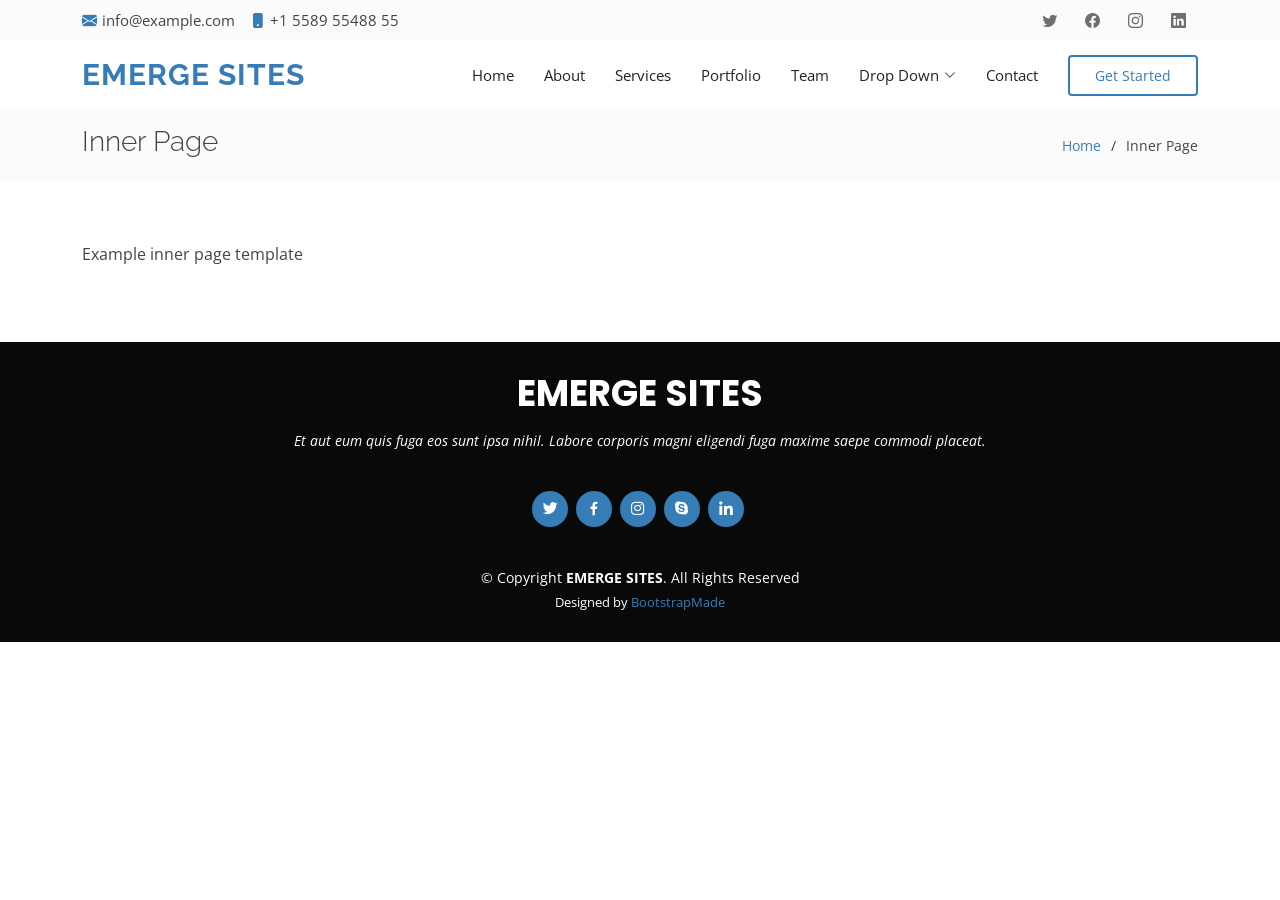
==== inner-page.html @ 0c3c6dbc "initial commit" ====
<!DOCTYPE html>
<html lang="en">

<head>
  <meta charset="utf-8">
  <meta content="width=device-width, initial-scale=1.0" name="viewport">

  <title>EMERGE SITES</title>
  <meta content="" name="description">
  <meta content="" name="keywords">

  <!-- Favicons -->
  <link href="assets/img/favicon.png" rel="icon">
  <link href="assets/img/apple-touch-icon.png" rel="apple-touch-icon">

  <!-- Google Fonts -->
  <link href="https://fonts.googleapis.com/css?family=Open+Sans:300,300i,400,400i,600,600i,700,700i|Raleway:300,300i,400,400i,500,500i,600,600i,700,700i|Poppins:300,300i,400,400i,500,500i,600,600i,700,700i" rel="stylesheet">

  <!-- Vendor CSS Files -->
  <link href="assets/vendor/animate.css/animate.min.css" rel="stylesheet">
  <link href="assets/vendor/bootstrap/css/bootstrap.min.css" rel="stylesheet">
  <link href="assets/vendor/bootstrap-icons/bootstrap-icons.css" rel="stylesheet">
  <link href="assets/vendor/boxicons/css/boxicons.min.css" rel="stylesheet">
  <link href="assets/vendor/glightbox/css/glightbox.min.css" rel="stylesheet">
  <link href="assets/vendor/swiper/swiper-bundle.min.css" rel="stylesheet">

  <!-- Template Main CSS File -->
  <link href="assets/css/style.css" rel="stylesheet">

  <!-- =======================================================
  * Template Name: Green
  * Updated: Jan 09 2024 with Bootstrap v5.3.2
  * Template URL: https://bootstrapmade.com/green-free-one-page-bootstrap-template/
  * Author: BootstrapMade.com
  * License: https://bootstrapmade.com/license/
  ======================================================== -->
</head>

<body>

  <!-- ======= Top Bar ======= -->
  <section id="topbar" class="d-flex align-items-center">
    <div class="container d-flex justify-content-center justify-content-md-between">
      <div class="contact-info d-flex align-items-center">
        <i class="bi bi-envelope-fill"></i><a href="mailto:contact@example.com">info@example.com</a>
        <i class="bi bi-phone-fill phone-icon"></i> +1 5589 55488 55
      </div>
      <div class="social-links d-none d-md-block">
        <a href="#" class="twitter"><i class="bi bi-twitter"></i></a>
        <a href="#" class="facebook"><i class="bi bi-facebook"></i></a>
        <a href="#" class="instagram"><i class="bi bi-instagram"></i></a>
        <a href="#" class="linkedin"><i class="bi bi-linkedin"></i></i></a>
      </div>
    </div>
  </section>

  <!-- ======= Header ======= -->
  <header id="header" class="d-flex align-items-center">
    <div class="container d-flex align-items-center">

      <h1 class="logo me-auto"><a href="index.html">EMERGE SITES</a></h1>
      <!-- Uncomment below if you prefer to use an image logo -->
      <!-- <a href="index.html" class="logo me-auto"><img src="assets/img/logo.png" alt="" class="img-fluid"></a>-->

      <nav id="navbar" class="navbar">
        <ul>
          <li><a class="nav-link scrollto " href="#hero">Home</a></li>
          <li><a class="nav-link scrollto" href="#about">About</a></li>
          <li><a class="nav-link scrollto" href="#services">Services</a></li>
          <li><a class="nav-link scrollto " href="#portfolio">Portfolio</a></li>
          <li><a class="nav-link scrollto" href="#team">Team</a></li>
          <li class="dropdown"><a href="#"><span>Drop Down</span> <i class="bi bi-chevron-down"></i></a>
            <ul>
              <li><a href="#">Drop Down 1</a></li>
              <li class="dropdown"><a href="#"><span>Deep Drop Down</span> <i class="bi bi-chevron-right"></i></a>
                <ul>
                  <li><a href="#">Deep Drop Down 1</a></li>
                  <li><a href="#">Deep Drop Down 2</a></li>
                  <li><a href="#">Deep Drop Down 3</a></li>
                  <li><a href="#">Deep Drop Down 4</a></li>
                  <li><a href="#">Deep Drop Down 5</a></li>
                </ul>
              </li>
              <li><a href="#">Drop Down 2</a></li>
              <li><a href="#">Drop Down 3</a></li>
              <li><a href="#">Drop Down 4</a></li>
            </ul>
          </li>
          <li><a class="nav-link scrollto" href="#contact">Contact</a></li>
          <li><a class="getstarted scrollto" href="#about">Get Started</a></li>
        </ul>
        <i class="bi bi-list mobile-nav-toggle"></i>
      </nav><!-- .navbar -->

    </div>
  </header><!-- End Header -->

  <main id="main">

    <!-- ======= Breadcrumbs ======= -->
    <section class="breadcrumbs">
      <div class="container">

        <div class="d-flex justify-content-between align-items-center">
          <h2>Inner Page</h2>
          <ol>
            <li><a href="index.html">Home</a></li>
            <li>Inner Page</li>
          </ol>
        </div>

      </div>
    </section><!-- End Breadcrumbs -->

    <section class="inner-page">
      <div class="container">
        <p>
          Example inner page template
        </p>
      </div>
    </section>

  </main><!-- End #main -->

  <!-- ======= Footer ======= -->
  <footer id="footer">
    <div class="container">
      <h3>EMERGE SITES</h3>
      <p>Et aut eum quis fuga eos sunt ipsa nihil. Labore corporis magni eligendi fuga maxime saepe commodi placeat.</p>
      <div class="social-links">
        <a href="#" class="twitter"><i class="bx bxl-twitter"></i></a>
        <a href="#" class="facebook"><i class="bx bxl-facebook"></i></a>
        <a href="#" class="instagram"><i class="bx bxl-instagram"></i></a>
        <a href="#" class="google-plus"><i class="bx bxl-skype"></i></a>
        <a href="#" class="linkedin"><i class="bx bxl-linkedin"></i></a>
      </div>
      <div class="copyright">
        &copy; Copyright <strong><span>EMERGE SITES</span></strong>. All Rights Reserved
      </div>
      <div class="credits">
        <!-- All the links in the footer should remain intact. -->
        <!-- You can delete the links only if you purchased the pro version. -->
        <!-- Licensing information: https://bootstrapmade.com/license/ -->
        <!-- Purchase the pro version with working PHP/AJAX contact form: https://bootstrapmade.com/green-free-one-page-bootstrap-template/ -->
        Designed by <a href="https://bootstrapmade.com/">BootstrapMade</a>
      </div>
    </div>
  </footer><!-- End Footer -->

  <a href="#" class="back-to-top d-flex align-items-center justify-content-center"><i class="bi bi-arrow-up-short"></i></a>

  <!-- Vendor JS Files -->
  <script src="assets/vendor/bootstrap/js/bootstrap.bundle.min.js"></script>
  <script src="assets/vendor/glightbox/js/glightbox.min.js"></script>
  <script src="assets/vendor/isotope-layout/isotope.pkgd.min.js"></script>
  <script src="assets/vendor/swiper/swiper-bundle.min.js"></script>
  <script src="assets/vendor/php-email-form/validate.js"></script>

  <!-- Template Main JS File -->
  <script src="assets/js/main.js"></script>

</body>

</html>
---- assets/css/style.css ----
/**
* Template Name: Green
* Updated: Jan 09 2024 with Bootstrap v5.3.2
* Template URL: https://bootstrapmade.com/green-free-one-page-bootstrap-template/
* Author: BootstrapMade.com
* License: https://bootstrapmade.com/license/
*/

/*--------------------------------------------------------------
# General
--------------------------------------------------------------*/
body {
  font-family: "Open Sans", sans-serif;
  color: #444444;
}

a {
  text-decoration: none;
  color: #367db8;
}

a:hover {
  color: #8bc3f1;
  text-decoration: none;
}

h1,
h2,
h3,
h4,
h5,
h6 {
  font-family: "Raleway", sans-serif;
}

/*--------------------------------------------------------------
# Back to top button
--------------------------------------------------------------*/
.back-to-top {
  position: fixed;
  visibility: hidden;
  opacity: 0;
  right: 15px;
  bottom: 15px;
  z-index: 996;
  background: #367db8;
  width: 40px;
  height: 40px;
  border-radius: 4px;
  transition: all 0.4s;
}

.back-to-top i {
  font-size: 24px;
  color: #fff;
  line-height: 0;
}

.back-to-top:hover {
  background: #84c1f3;
  color: #fff;
}

.back-to-top.active {
  visibility: visible;
  opacity: 1;
}

/*--------------------------------------------------------------
# Top Bar
--------------------------------------------------------------*/
#topbar {
  background: #fbfbfb;
  font-size: 15px;
  height: 40px;
  padding: 0;
}

#topbar .contact-info a {
  line-height: 0;
  color: #444444;
  transition: 0.3s;
}

#topbar .contact-info a:hover {
  color: #367db8;
}

#topbar .contact-info i {
  color: #367db8;
  line-height: 0;
  margin-right: 5px;
}

#topbar .contact-info .phone-icon {
  margin-left: 15px;
}

#topbar .social-links a {
  color: #6f6f6f;
  padding: 4px 12px;
  display: inline-block;
  line-height: 1px;
  transition: 0.3s;
}

#topbar .social-links a:hover {
  color: #367db8;
}

/*--------------------------------------------------------------
# Header
--------------------------------------------------------------*/
#header {
  background: #fff;
  transition: all 0.5s;
  z-index: 997;
  height: 70px;
}

#header.header-scrolled {
  box-shadow: 0px 2px 15px rgba(0, 0, 0, 0.1);
}

#header .logo {
  font-size: 30px;
  margin: 0;
  padding: 0;
  line-height: 1;
  font-weight: 700;
  letter-spacing: 1px;
  text-transform: uppercase;
}

#header .logo a {
  color: #367db8;
}

#header .logo img {
  max-height: 40px;
}

.scrolled-offset {
  margin-top: 70px;
}

/*--------------------------------------------------------------
# Navigation Menu
--------------------------------------------------------------*/
/**
* Desktop Navigation 
*/
.navbar {
  padding: 0;
}

.navbar ul {
  margin: 0;
  padding: 0;
  display: flex;
  list-style: none;
  align-items: center;
}

.navbar li {
  position: relative;
}

.navbar a,
.navbar a:focus {
  display: flex;
  align-items: center;
  justify-content: space-between;
  padding: 10px 0 10px 30px;
  font-size: 15px;
  color: #222222;
  white-space: nowrap;
  transition: 0.3s;
}

.navbar a i,
.navbar a:focus i {
  font-size: 12px;
  line-height: 0;
  margin-left: 5px;
}

.navbar a:hover,
.navbar .active,
.navbar .active:focus,
.navbar li:hover > a {
  color: #367db8;
}

.navbar .getstarted,
.navbar .getstarted:focus {
  color: #367db8;
  padding: 8px 25px;
  margin-left: 30px;
  border-radius: 4px;
  border: 2px solid #367db8;
  transition: 0.3s;
  font-size: 14px;
}

.navbar .getstarted:hover,
.navbar .getstarted:focus:hover {
  background: #367db8;
  color: #fff;
}

.navbar .dropdown ul {
  display: block;
  position: absolute;
  left: 14px;
  top: calc(100% + 30px);
  margin: 0;
  padding: 10px 0;
  z-index: 99;
  opacity: 0;
  visibility: hidden;
  background: #fff;
  box-shadow: 0px 0px 30px rgba(127, 137, 161, 0.25);
  transition: 0.3s;
}

.navbar .dropdown ul li {
  min-width: 200px;
}

.navbar .dropdown ul a {
  padding: 10px 20px;
  text-transform: none;
}

.navbar .dropdown ul a i {
  font-size: 12px;
}

.navbar .dropdown ul a:hover,
.navbar .dropdown ul .active:hover,
.navbar .dropdown ul li:hover > a {
  color: #367db8;
}

.navbar .dropdown:hover > ul {
  opacity: 1;
  top: 100%;
  visibility: visible;
}

.navbar .dropdown .dropdown ul {
  top: 0;
  left: calc(100% - 30px);
  visibility: hidden;
}

.navbar .dropdown .dropdown:hover > ul {
  opacity: 1;
  top: 0;
  left: 100%;
  visibility: visible;
}

@media (max-width: 1366px) {
  .navbar .dropdown .dropdown ul {
    left: -90%;
  }

  .navbar .dropdown .dropdown:hover > ul {
    left: -100%;
  }
}

/**
* Mobile Navigation 
*/
.mobile-nav-toggle {
  color: #222222;
  font-size: 28px;
  cursor: pointer;
  display: none;
  line-height: 0;
  transition: 0.5s;
}

.mobile-nav-toggle.bi-x {
  color: #fff;
}

@media (max-width: 991px) {
  .mobile-nav-toggle {
    display: block;
  }

  .navbar ul {
    display: none;
  }
}

.navbar-mobile {
  position: fixed;
  overflow: hidden;
  top: 0;
  right: 0;
  left: 0;
  bottom: 0;
  background: rgba(9, 9, 9, 0.9);
  transition: 0.3s;
  z-index: 999;
}

.navbar-mobile .mobile-nav-toggle {
  position: absolute;
  top: 15px;
  right: 15px;
}

.navbar-mobile ul {
  display: block;
  position: absolute;
  top: 55px;
  right: 15px;
  bottom: 15px;
  left: 15px;
  padding: 10px 0;
  background-color: #fff;
  overflow-y: auto;
  transition: 0.3s;
}

.navbar-mobile a,
.navbar-mobile a:focus {
  padding: 10px 20px;
  font-size: 15px;
  color: #222222;
}

.navbar-mobile a:hover,
.navbar-mobile .active,
.navbar-mobile li:hover > a {
  color: #367db8;
}

.navbar-mobile .getstarted,
.navbar-mobile .getstarted:focus {
  margin: 15px;
}

.navbar-mobile .dropdown ul {
  position: static;
  display: none;
  margin: 10px 20px;
  padding: 10px 0;
  z-index: 99;
  opacity: 1;
  visibility: visible;
  background: #fff;
  box-shadow: 0px 0px 30px rgba(127, 137, 161, 0.25);
}

.navbar-mobile .dropdown ul li {
  min-width: 200px;
}

.navbar-mobile .dropdown ul a {
  padding: 10px 20px;
}

.navbar-mobile .dropdown ul a i {
  font-size: 12px;
}

.navbar-mobile .dropdown ul a:hover,
.navbar-mobile .dropdown ul .active:hover,
.navbar-mobile .dropdown ul li:hover > a {
  color: #367db8;
}

.navbar-mobile .dropdown > .dropdown-active {
  display: block;
}

/*--------------------------------------------------------------
# Hero Section
--------------------------------------------------------------*/
#hero {
  width: 100%;
  height: 70vh;
  background-color: rgba(9, 9, 9, 0.8);
  overflow: hidden;
  position: relative;
}

#hero .carousel,
#hero .carousel-inner,
#hero .carousel-item,
#hero .carousel-item::before {
  background-size: cover;
  background-position: center;
  background-repeat: no-repeat;
  position: absolute;
  top: 0;
  right: 0;
  left: 0;
  bottom: 0;
}

#hero .carousel-item::before {
  content: "";
  background-color: rgba(45, 103, 60, 0.8);
}

#hero .carousel-container {
  display: flex;
  justify-content: center;
  align-items: center;
  position: absolute;
  bottom: 0;
  top: 0;
  left: 50px;
  right: 50px;
}

#hero .container {
  text-align: center;
}

#hero h2 {
  color: #fff;
  margin-bottom: 20px;
  font-size: 48px;
  font-weight: 700;
}

#hero p {
  animation-delay: 0.4s;
  margin: 0 auto 30px auto;
  color: #fff;
}

#hero .carousel-inner .carousel-item {
  transition-property: opacity;
  background-position: center top;
}

#hero .carousel-inner .carousel-item,
#hero .carousel-inner .active.carousel-item-start,
#hero .carousel-inner .active.carousel-item-end {
  opacity: 0;
}

#hero .carousel-inner .active,
#hero .carousel-inner .carousel-item-next.carousel-item-start,
#hero .carousel-inner .carousel-item-prev.carousel-item-end {
  opacity: 1;
  transition: 0.5s;
}

#hero .carousel-control-next-icon,
#hero .carousel-control-prev-icon {
  background: none;
  font-size: 30px;
  line-height: 0;
  width: auto;
  height: auto;
  background: rgba(255, 255, 255, 0.2);
  border-radius: 50px;
  transition: 0.3s;
  color: rgba(255, 255, 255, 0.5);
  width: 54px;
  height: 54px;
  display: flex;
  align-items: center;
  justify-content: center;
}

#hero .carousel-control-next-icon:hover,
#hero .carousel-control-prev-icon:hover {
  background: rgba(255, 255, 255, 0.3);
  color: rgba(255, 255, 255, 0.8);
}

#hero .carousel-indicators li {
  list-style-type: none;
  cursor: pointer;
  background: #fff;
  overflow: hidden;
  border: 0;
  width: 12px;
  height: 12px;
  border-radius: 50px;
  opacity: 0.6;
  transition: 0.3s;
}

#hero .carousel-indicators li.active {
  opacity: 1;
  background: #367db8;
}

#hero .btn-get-started {
  font-family: "Raleway", sans-serif;
  font-weight: 500;
  font-size: 14px;
  letter-spacing: 1px;
  display: inline-block;
  padding: 14px 32px;
  border-radius: 4px;
  transition: 0.5s;
  line-height: 1;
  color: #fff;
  animation-delay: 0.8s;
  background: #367db8;
}

#hero .btn-get-started:hover {
  background: #81bdee;
}

@media (max-width: 992px) {
  #hero {
    height: 100vh;
  }

  #hero .carousel-container {
    top: 66px;
  }
}

@media (max-width: 768px) {
  #hero h2 {
    font-size: 28px;
  }
}

@media (min-width: 1024px) {
  #hero .carousel-control-prev,
  #hero .carousel-control-next {
    width: 5%;
  }
}

@media (max-height: 500px) {
  #hero {
    height: 120vh;
  }
}

/*--------------------------------------------------------------
# Sections General
--------------------------------------------------------------*/
section {
  padding: 60px 0;
}

.section-bg {
  background-color: #f8fcf9;
}

.section-title {
  text-align: center;
  padding-bottom: 30px;
}

.section-title h2 {
  font-size: 32px;
  font-weight: bold;
  text-transform: uppercase;
  margin-bottom: 20px;
  padding-bottom: 20px;
  position: relative;
}

.section-title h2::before {
  content: "";
  position: absolute;
  display: block;
  width: 120px;
  height: 1px;
  background: #ddd;
  bottom: 1px;
  left: calc(50% - 60px);
}

.section-title h2::after {
  content: "";
  position: absolute;
  display: block;
  width: 40px;
  height: 3px;
  background: #367db8;
  bottom: 0;
  left: calc(50% - 20px);
}

.section-title p {
  margin-bottom: 0;
  font-size: 14px;
  color: #919191;
}

/*--------------------------------------------------------------
# Featured Services
--------------------------------------------------------------*/
.featured-services {
  padding: 20px 0;
}

.featured-services .icon-box {
  padding: 20px;
}

.featured-services .icon-box-bg {
  background-image: linear-gradient(
    0deg,
    #222222 0%,
    #2f2f2f 50%,
    #222222 100%
  );
}

.featured-services .icon {
  margin-bottom: 15px;
}

.featured-services .icon i {
  color: #367db8;
  font-size: 42px;
}

.featured-services .title {
  font-weight: 700;
  margin-bottom: 15px;
  font-size: 18px;
}

.featured-services .title a {
  color: #222222;
  transition: 0.3s;
}

.featured-services .icon-box:hover .title a {
  color: #367db8;
}

.featured-services .description {
  line-height: 24px;
  font-size: 14px;
}

/*--------------------------------------------------------------
# About Us
--------------------------------------------------------------*/
.about .content h3 {
  font-weight: 700;
  font-size: 28px;
}

.about .content ul {
  list-style: none;
  padding: 0;
}

.about .content ul li {
  padding-bottom: 10px;
}

.about .content ul i {
  font-size: 20px;
  padding-right: 4px;
  color: #367db8;
}

.about .content p:last-child {
  margin-bottom: 0;
}

/*--------------------------------------------------------------
# Why Us
--------------------------------------------------------------*/
.why-us {
  padding: 0;
}

.why-us .row {
  overflow: hidden;
}

.why-us .content-item {
  padding: 40px;
  border-left: 1px solid #eee;
  border-bottom: 1px solid #eee;
  margin: -1px;
}

.why-us .content-item span {
  display: block;
  font-size: 24px;
  font-weight: 400;
  color: #7eb7e6;
}

.why-us .content-item h4 {
  font-size: 26px;
  font-weight: 300;
  padding: 0;
  margin: 20px 0;
}

.why-us .content-item p {
  color: #aaaaaa;
  font-size: 15px;
  margin: 0;
  padding: 0;
}

@media (max-width: 768px) {
  .why-us .content-item {
    padding: 40px 0;
  }
}

/*--------------------------------------------------------------
# Our Clients
--------------------------------------------------------------*/
.clients .swiper-slide img {
  opacity: 0.5;
  transition: 0.3s;
}

.clients .swiper-slide img:hover {
  opacity: 1;
}

.clients .swiper-pagination {
  margin-top: 20px;
  position: relative;
}

.clients .swiper-pagination .swiper-pagination-bullet {
  width: 12px;
  height: 12px;
  background-color: #fff;
  opacity: 1;
  border: 1px solid #367db8;
}

.clients .swiper-pagination .swiper-pagination-bullet-active {
  background-color: #367db8;
}

/*--------------------------------------------------------------
# Services
--------------------------------------------------------------*/
.services .icon-box {
  text-align: center;
  padding: 70px 20px 80px 20px;
  transition: all ease-in-out 0.3s;
  background: #fff;
  box-shadow: 0px 5px 90px 0px rgba(110, 123, 131, 0.1);
}

.services .icon-box .icon {
  margin: 0 auto;
  width: 100px;
  height: 100px;
  display: flex;
  align-items: center;
  justify-content: center;
  transition: ease-in-out 0.3s;
  position: relative;
}

.services .icon-box .icon i {
  font-size: 36px;
  transition: 0.5s;
  position: relative;
}

.services .icon-box .icon svg {
  position: absolute;
  top: 0;
  left: 0;
}

.services .icon-box .icon svg path {
  transition: 0.5s;
  fill: #f5f5f5;
}

.services .icon-box h4 {
  font-weight: 600;
  margin: 10px 0 15px 0;
  font-size: 22px;
}

.services .icon-box h4 a {
  color: #222222;
  transition: ease-in-out 0.3s;
}

.services .icon-box p {
  line-height: 24px;
  font-size: 14px;
  margin-bottom: 0;
}

.services .icon-box:hover {
  border-color: #fff;
  box-shadow: 0px 0 35px 0 rgba(0, 0, 0, 0.08);
}

.services .iconbox-blue i {
  color: #47aeff;
}

.services .iconbox-blue:hover .icon i {
  color: #fff;
}

.services .iconbox-blue:hover .icon path {
  fill: #47aeff;
}

.services .iconbox-orange i {
  color: #ffa76e;
}

.services .iconbox-orange:hover .icon i {
  color: #fff;
}

.services .iconbox-orange:hover .icon path {
  fill: #ffa76e;
}

.services .iconbox-pink i {
  color: #e80368;
}

.services .iconbox-pink:hover .icon i {
  color: #fff;
}

.services .iconbox-pink:hover .icon path {
  fill: #e80368;
}

.services .iconbox-yellow i {
  color: #ffbb2c;
}

.services .iconbox-yellow:hover .icon i {
  color: #fff;
}

.services .iconbox-yellow:hover .icon path {
  fill: #ffbb2c;
}

.services .iconbox-red i {
  color: #ff5828;
}

.services .iconbox-red:hover .icon i {
  color: #fff;
}

.services .iconbox-red:hover .icon path {
  fill: #ff5828;
}

.services .iconbox-teal i {
  color: #11dbcf;
}

.services .iconbox-teal:hover .icon i {
  color: #fff;
}

.services .iconbox-teal:hover .icon path {
  fill: #11dbcf;
}

/*--------------------------------------------------------------
# Cta
--------------------------------------------------------------*/
.cta {
  background: #367db8;
  padding: 80px 0;
}

.cta h3 {
  color: #fff;
  font-size: 28px;
  font-weight: 700;
}

.cta p {
  color: #fff;
}

.cta .cta-btn {
  font-family: "Raleway", sans-serif;
  font-weight: 600;
  font-size: 14px;
  letter-spacing: 1px;
  display: inline-block;
  padding: 10px 30px;
  border-radius: 2px;
  transition: 0.5s;
  margin: 10px;
  border: 2px solid #fff;
  color: #fff;
  border-radius: 4px;
}

.cta .cta-btn:hover {
  background: #fff;
  color: #367db8;
}

@media (max-width: 1024px) {
  .cta {
    background-attachment: scroll;
  }
}

@media (min-width: 769px) {
  .cta .cta-btn-container {
    display: flex;
    align-items: center;
    justify-content: flex-end;
  }
}

/*--------------------------------------------------------------
# Portfolio
--------------------------------------------------------------*/
.portfolio .portfolio-item {
  margin-bottom: 30px;
}

.portfolio #portfolio-flters {
  padding: 0;
  margin: 0 auto 20px auto;
  list-style: none;
  text-align: center;
}

.portfolio #portfolio-flters li {
  cursor: pointer;
  display: inline-block;
  padding: 8px 15px 10px 15px;
  font-size: 14px;
  font-weight: 600;
  line-height: 1;
  text-transform: uppercase;
  color: #444444;
  margin-bottom: 5px;
  transition: all 0.3s ease-in-out;
  border-radius: 3px;
}

.portfolio #portfolio-flters li:hover,
.portfolio #portfolio-flters li.filter-active {
  color: #fff;
  background: #367db8;
}

.portfolio #portfolio-flters li:last-child {
  margin-right: 0;
}

.portfolio .portfolio-wrap {
  transition: 0.3s;
  position: relative;
  overflow: hidden;
  z-index: 1;
  background: rgba(34, 34, 34, 0.6);
}

.portfolio .portfolio-wrap::before {
  content: "";
  background: rgba(34, 34, 34, 0.6);
  position: absolute;
  left: 0;
  right: 0;
  top: 0;
  bottom: 0;
  transition: all ease-in-out 0.3s;
  z-index: 2;
  opacity: 0;
}

.portfolio .portfolio-wrap img {
  transition: all ease-in-out 0.3s;
}

.portfolio .portfolio-wrap .portfolio-info {
  opacity: 0;
  position: absolute;
  top: 0;
  left: 0;
  right: 0;
  bottom: 0;
  z-index: 3;
  transition: all ease-in-out 0.3s;
  display: flex;
  flex-direction: column;
  justify-content: flex-end;
  align-items: flex-start;
  padding: 20px;
}

.portfolio .portfolio-wrap .portfolio-info h4 {
  font-size: 20px;
  color: #fff;
  font-weight: 600;
}

.portfolio .portfolio-wrap .portfolio-info p {
  color: rgba(255, 255, 255, 0.7);
  font-size: 14px;
  text-transform: uppercase;
  padding: 0;
  margin: 0;
  font-style: italic;
}

.portfolio .portfolio-wrap .portfolio-links {
  text-align: center;
  z-index: 4;
}

.portfolio .portfolio-wrap .portfolio-links a {
  color: #fff;
  margin: 0 5px 0 0;
  font-size: 28px;
  display: inline-block;
  transition: 0.3s;
}

.portfolio .portfolio-wrap .portfolio-links a:hover {
  color: #7db2dd;
}

.portfolio .portfolio-wrap:hover::before {
  opacity: 1;
}

.portfolio .portfolio-wrap:hover img {
  transform: scale(1.2);
}

.portfolio .portfolio-wrap:hover .portfolio-info {
  opacity: 1;
}

/*--------------------------------------------------------------
# Portfolio Details
--------------------------------------------------------------*/
.portfolio-details {
  padding-top: 40px;
}

.portfolio-details .portfolio-details-slider img {
  width: 100%;
}

.portfolio-details .portfolio-details-slider .swiper-pagination {
  margin-top: 20px;
  position: relative;
}

.portfolio-details
  .portfolio-details-slider
  .swiper-pagination
  .swiper-pagination-bullet {
  width: 12px;
  height: 12px;
  background-color: #fff;
  opacity: 1;
  border: 1px solid #367db8;
}

.portfolio-details
  .portfolio-details-slider
  .swiper-pagination
  .swiper-pagination-bullet-active {
  background-color: #367db8;
}

.portfolio-details .portfolio-info {
  padding: 30px;
  box-shadow: 0px 0 30px rgba(34, 34, 34, 0.08);
}

.portfolio-details .portfolio-info h3 {
  font-size: 22px;
  font-weight: 700;
  margin-bottom: 20px;
  padding-bottom: 20px;
  border-bottom: 1px solid #eee;
}

.portfolio-details .portfolio-info ul {
  list-style: none;
  padding: 0;
  font-size: 15px;
}

.portfolio-details .portfolio-info ul li + li {
  margin-top: 10px;
}

.portfolio-details .portfolio-description {
  padding-top: 30px;
}

.portfolio-details .portfolio-description h2 {
  font-size: 26px;
  font-weight: 700;
  margin-bottom: 20px;
}

.portfolio-details .portfolio-description p {
  padding: 0;
}

/*--------------------------------------------------------------
# Team
--------------------------------------------------------------*/
.team .member {
  text-align: center;
  margin-bottom: 20px;
  box-shadow: 0px 0px 12px 0px rgba(34, 34, 34, 0.07);
  padding: 30px 20px;
  background: #fff;
}

.team .member img {
  max-width: 60%;
  border-radius: 50%;
  margin: 0 0 30px 0;
}

.team .member h4 {
  font-weight: 700;
  margin-bottom: 2px;
  font-size: 18px;
}

.team .member span {
  font-style: italic;
  display: block;
  font-size: 13px;
}

.team .member p {
  padding-top: 10px;
  font-size: 14px;
  font-style: italic;
  color: #aaaaaa;
}

.team .member .social {
  margin-top: 15px;
}

.team .member .social a {
  color: #919191;
  transition: 0.3s;
}

.team .member .social a:hover {
  color: #367db8;
}

.team .member .social i {
  font-size: 18px;
  margin: 0 2px;
}

/*--------------------------------------------------------------
# Contact
--------------------------------------------------------------*/
.contact .info {
  border-top: 3px solid #367db8;
  border-bottom: 3px solid #367db8;
  padding: 30px;
  background: #fff;
  width: 100%;
  box-shadow: 0 0 24px 0 rgba(0, 0, 0, 0.12);
}

.contact .info i {
  font-size: 20px;
  color: #367db8;
  float: left;
  width: 44px;
  height: 44px;
  background: #eaf6ed;
  display: flex;
  justify-content: center;
  align-items: center;
  border-radius: 50px;
  transition: all 0.3s ease-in-out;
}

.contact .info h4 {
  padding: 0 0 0 60px;
  font-size: 20px;
  font-weight: 600;
  margin-bottom: 5px;
  color: #222222;
}

.contact .info p {
  padding: 0 0 10px 60px;
  margin-bottom: 20px;
  font-size: 14px;
  color: #555555;
}

.contact .info .social-links {
  padding-left: 60px;
}

.contact .info .social-links a {
  font-size: 18px;
  display: inline-block;
  background: #333;
  color: #fff;
  line-height: 1;
  padding: 8px 0;
  border-radius: 50%;
  text-align: center;
  width: 36px;
  height: 36px;
  transition: 0.3s;
  margin-right: 10px;
}

.contact .info .social-links a:hover {
  background: #367db8;
  color: #fff;
}

.contact .info .email:hover i,
.contact .info .address:hover i,
.contact .info .phone:hover i {
  background: #367db8;
  color: #fff;
}

.contact .php-email-form {
  width: 100%;
  border-top: 3px solid #367db8;
  border-bottom: 3px solid #367db8;
  padding: 30px;
  background: #fff;
  box-shadow: 0 0 24px 0 rgba(0, 0, 0, 0.12);
}

.contact .php-email-form .form-group {
  padding-bottom: 8px;
}

.contact .php-email-form .error-message {
  display: none;
  color: #fff;
  background: #ed3c0d;
  text-align: left;
  padding: 15px;
  font-weight: 600;
}

.contact .php-email-form .error-message br + br {
  margin-top: 25px;
}

.contact .php-email-form .sent-message {
  display: none;
  color: #fff;
  background: #18d26e;
  text-align: center;
  padding: 15px;
  font-weight: 600;
}

.contact .php-email-form .loading {
  display: none;
  background: #fff;
  text-align: center;
  padding: 15px;
}

.contact .php-email-form .loading:before {
  content: "";
  display: inline-block;
  border-radius: 50%;
  width: 24px;
  height: 24px;
  margin: 0 10px -6px 0;
  border: 3px solid #18d26e;
  border-top-color: #eee;
  animation: animate-loading 1s linear infinite;
}

.contact .php-email-form input,
.contact .php-email-form textarea {
  border-radius: 0;
  box-shadow: none;
  font-size: 14px;
  border-radius: 4px;
}

.contact .php-email-form input:focus,
.contact .php-email-form textarea:focus {
  border-color: #367db8;
}

.contact .php-email-form input {
  height: 44px;
}

.contact .php-email-form textarea {
  padding: 10px 12px;
}

.contact .php-email-form button[type="submit"] {
  background: #367db8;
  border: 0;
  padding: 10px 24px;
  color: #fff;
  transition: 0.4s;
  border-radius: 4px;
}

.contact .php-email-form button[type="submit"]:hover {
  background: #6ec083;
}

@keyframes animate-loading {
  0% {
    transform: rotate(0deg);
  }

  100% {
    transform: rotate(360deg);
  }
}

/*--------------------------------------------------------------
# Breadcrumbs
--------------------------------------------------------------*/
.breadcrumbs {
  padding: 15px 0;
  background: #fbfbfb;
  min-height: 40px;
}

@media (max-width: 992px) {
  .breadcrumbs {
    margin-top: 66px;
  }
}

.breadcrumbs h2 {
  font-size: 28px;
  font-weight: 300;
}

.breadcrumbs ol {
  display: flex;
  flex-wrap: wrap;
  list-style: none;
  padding: 0;
  margin: 0;
  font-size: 14px;
}

.breadcrumbs ol li + li {
  padding-left: 10px;
}

.breadcrumbs ol li + li::before {
  display: inline-block;
  padding-right: 10px;
  color: #3c3c3c;
  content: "/";
}

@media (max-width: 768px) {
  .breadcrumbs .d-flex {
    display: block !important;
  }

  .breadcrumbs ol {
    display: block;
  }

  .breadcrumbs ol li {
    display: inline-block;
  }
}

/*--------------------------------------------------------------
# Footer
--------------------------------------------------------------*/
#footer {
  background: #090909;
  color: #fff;
  font-size: 14px;
  text-align: center;
  padding: 30px 0;
}

#footer h3 {
  font-size: 36px;
  font-weight: 700;
  color: #fff;
  position: relative;
  font-family: "Poppins", sans-serif;
  padding: 0;
  margin: 0 0 15px 0;
}

#footer p {
  font-size: 15;
  font-style: italic;
  padding: 0;
  margin: 0 0 40px 0;
}

#footer .social-links {
  margin: 0 0 40px 0;
}

#footer .social-links a {
  font-size: 18px;
  display: inline-block;
  background: #367db8;
  color: #fff;
  line-height: 1;
  padding: 8px 0;
  margin-right: 4px;
  border-radius: 50%;
  text-align: center;
  width: 36px;
  height: 36px;
  transition: 0.3s;
}

#footer .social-links a:hover {
  background: #7fb8e7;
  color: #fff;
  text-decoration: none;
}

#footer .copyright {
  margin: 0 0 5px 0;
}

#footer .credits {
  font-size: 13px;
}
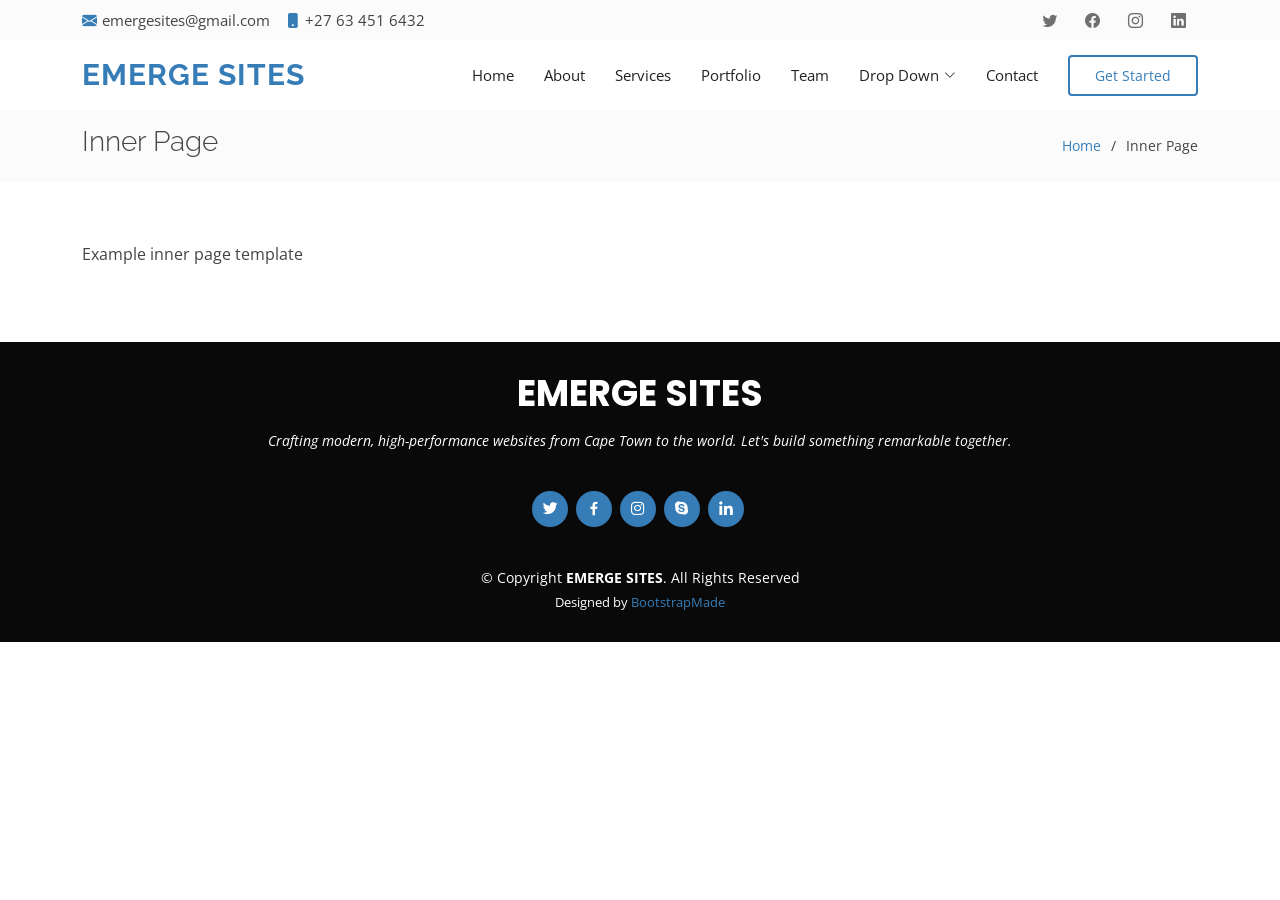
==== commit 47480baa: "content: replace all placeholder text with Emerge Sites company copy - Updated meta descriptions and" ====
--- a/inner-page.html
+++ b/inner-page.html
@@ -6,8 +6,8 @@
   <meta content="width=device-width, initial-scale=1.0" name="viewport">
 
   <title>EMERGE SITES</title>
-  <meta content="" name="description">
-  <meta content="" name="keywords">
+  <meta content="Emerge Sites — Cape Town-based web development agency delivering custom websites, SEO, and digital solutions." name="description">
+  <meta content="web development, website design, SEO, Cape Town, South Africa, Emerge Sites" name="keywords">
 
   <!-- Favicons -->
   <link href="assets/img/favicon.png" rel="icon">
@@ -42,8 +42,8 @@
   <section id="topbar" class="d-flex align-items-center">
     <div class="container d-flex justify-content-center justify-content-md-between">
       <div class="contact-info d-flex align-items-center">
-        <i class="bi bi-envelope-fill"></i><a href="mailto:contact@example.com">info@example.com</a>
-        <i class="bi bi-phone-fill phone-icon"></i> +1 5589 55488 55
+        <i class="bi bi-envelope-fill"></i><a href="mailto:emergesites@gmail.com">emergesites@gmail.com</a>
+        <i class="bi bi-phone-fill phone-icon"></i> +27 63 451 6432
       </div>
       <div class="social-links d-none d-md-block">
         <a href="#" class="twitter"><i class="bi bi-twitter"></i></a>
@@ -126,7 +126,7 @@
   <footer id="footer">
     <div class="container">
       <h3>EMERGE SITES</h3>
-      <p>Et aut eum quis fuga eos sunt ipsa nihil. Labore corporis magni eligendi fuga maxime saepe commodi placeat.</p>
+      <p>Crafting modern, high-performance websites from Cape Town to the world. Let's build something remarkable together.</p>
       <div class="social-links">
         <a href="#" class="twitter"><i class="bx bxl-twitter"></i></a>
         <a href="#" class="facebook"><i class="bx bxl-facebook"></i></a>
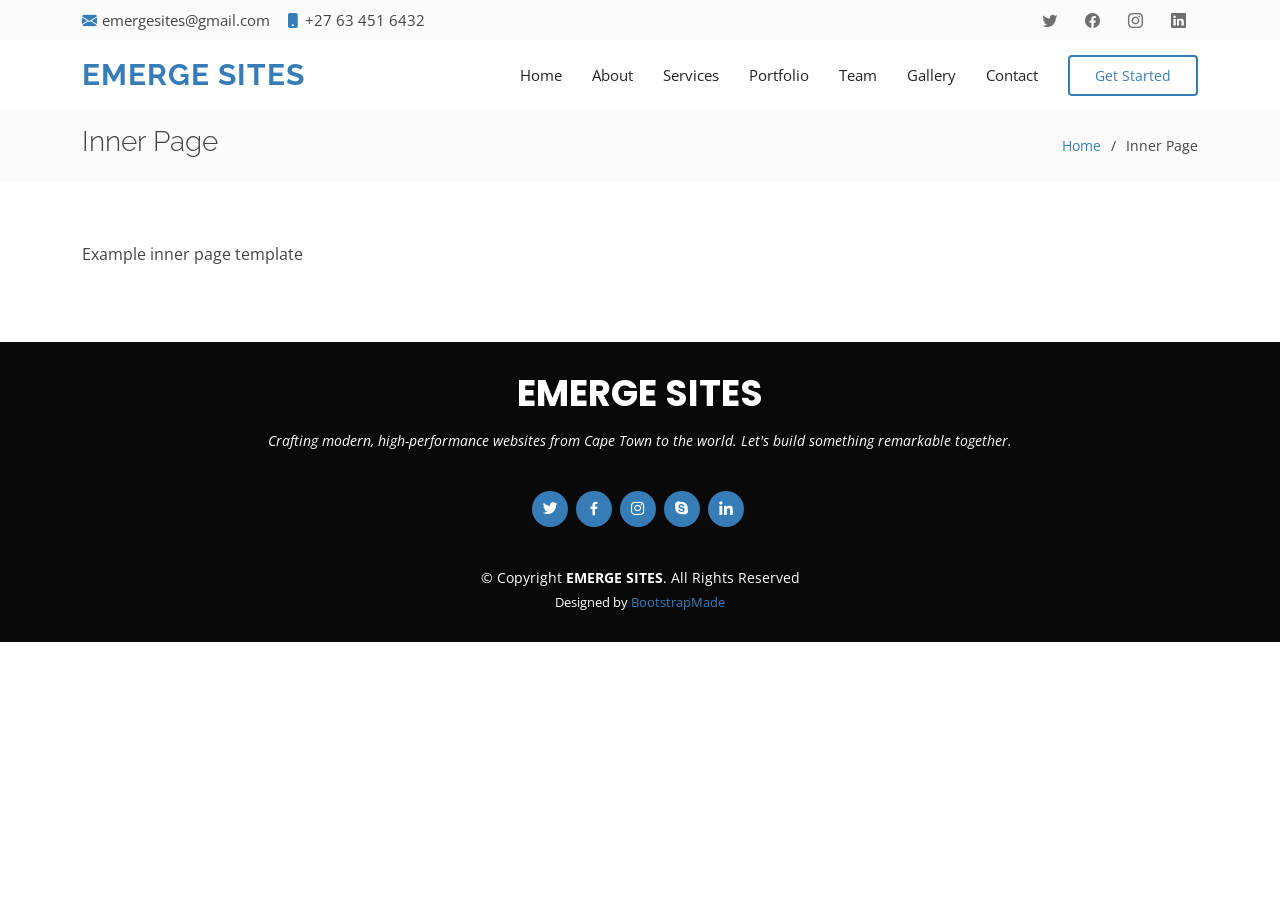
==== commit 12b5d6fd: "feat: form URL, real client logos, gallery page, nav cleanup - Form action updated to formsubmit.co/" ====
--- a/inner-page.html
+++ b/inner-page.html
@@ -69,23 +69,7 @@
           <li><a class="nav-link scrollto" href="#services">Services</a></li>
           <li><a class="nav-link scrollto " href="#portfolio">Portfolio</a></li>
           <li><a class="nav-link scrollto" href="#team">Team</a></li>
-          <li class="dropdown"><a href="#"><span>Drop Down</span> <i class="bi bi-chevron-down"></i></a>
-            <ul>
-              <li><a href="#">Drop Down 1</a></li>
-              <li class="dropdown"><a href="#"><span>Deep Drop Down</span> <i class="bi bi-chevron-right"></i></a>
-                <ul>
-                  <li><a href="#">Deep Drop Down 1</a></li>
-                  <li><a href="#">Deep Drop Down 2</a></li>
-                  <li><a href="#">Deep Drop Down 3</a></li>
-                  <li><a href="#">Deep Drop Down 4</a></li>
-                  <li><a href="#">Deep Drop Down 5</a></li>
-                </ul>
-              </li>
-              <li><a href="#">Drop Down 2</a></li>
-              <li><a href="#">Drop Down 3</a></li>
-              <li><a href="#">Drop Down 4</a></li>
-            </ul>
-          </li>
+          <li><a class="nav-link" href="gallery.html">Gallery</a></li>
           <li><a class="nav-link scrollto" href="#contact">Contact</a></li>
           <li><a class="getstarted scrollto" href="#about">Get Started</a></li>
         </ul>
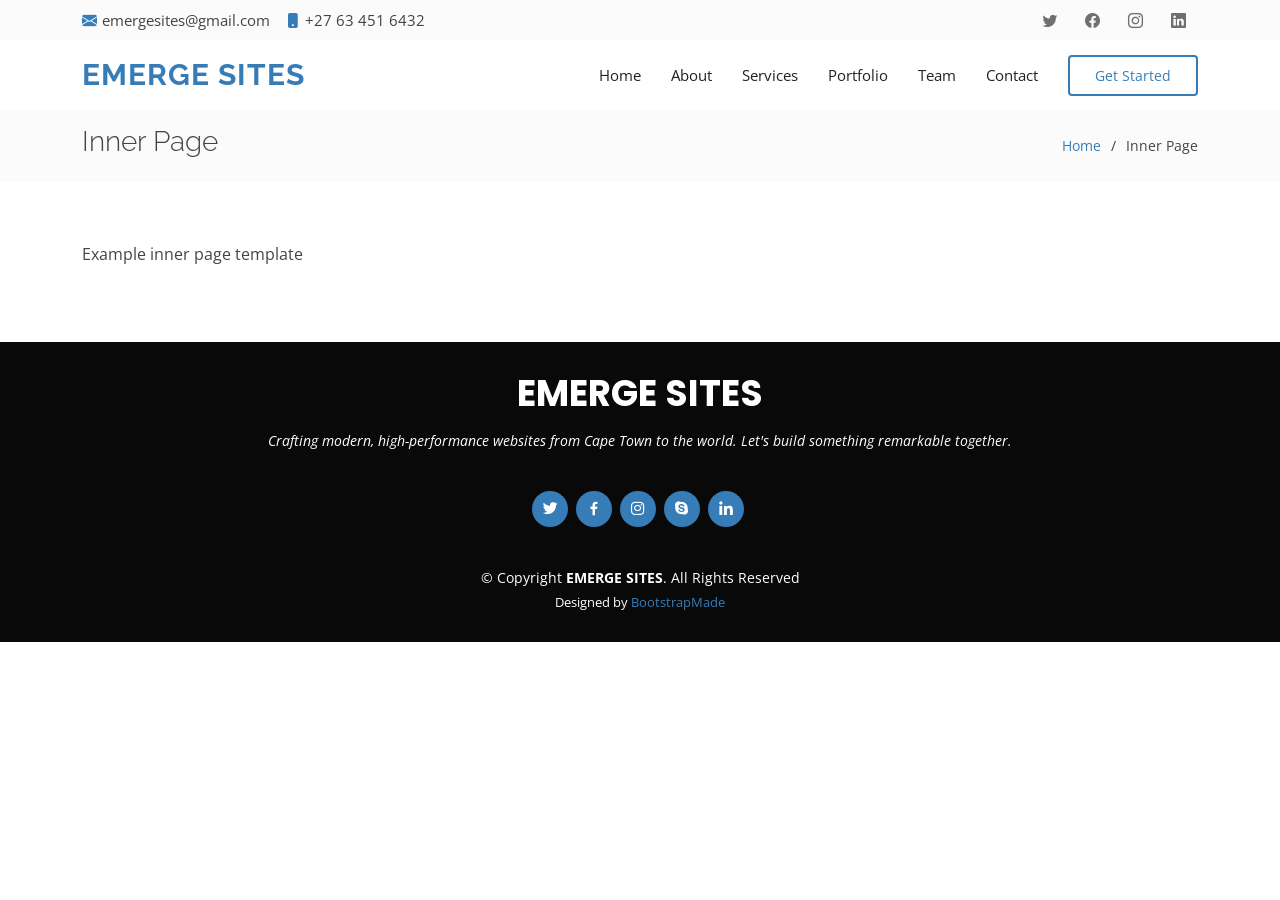
==== commit 7243592d: "Merge pull request #2 from okuhlechar-glitch/devin/1782055315-portfolio-projects feat: remove galler" ====
--- a/inner-page.html
+++ b/inner-page.html
@@ -69,7 +69,6 @@
           <li><a class="nav-link scrollto" href="#services">Services</a></li>
           <li><a class="nav-link scrollto " href="#portfolio">Portfolio</a></li>
           <li><a class="nav-link scrollto" href="#team">Team</a></li>
-          <li><a class="nav-link" href="gallery.html">Gallery</a></li>
           <li><a class="nav-link scrollto" href="#contact">Contact</a></li>
           <li><a class="getstarted scrollto" href="#about">Get Started</a></li>
         </ul>
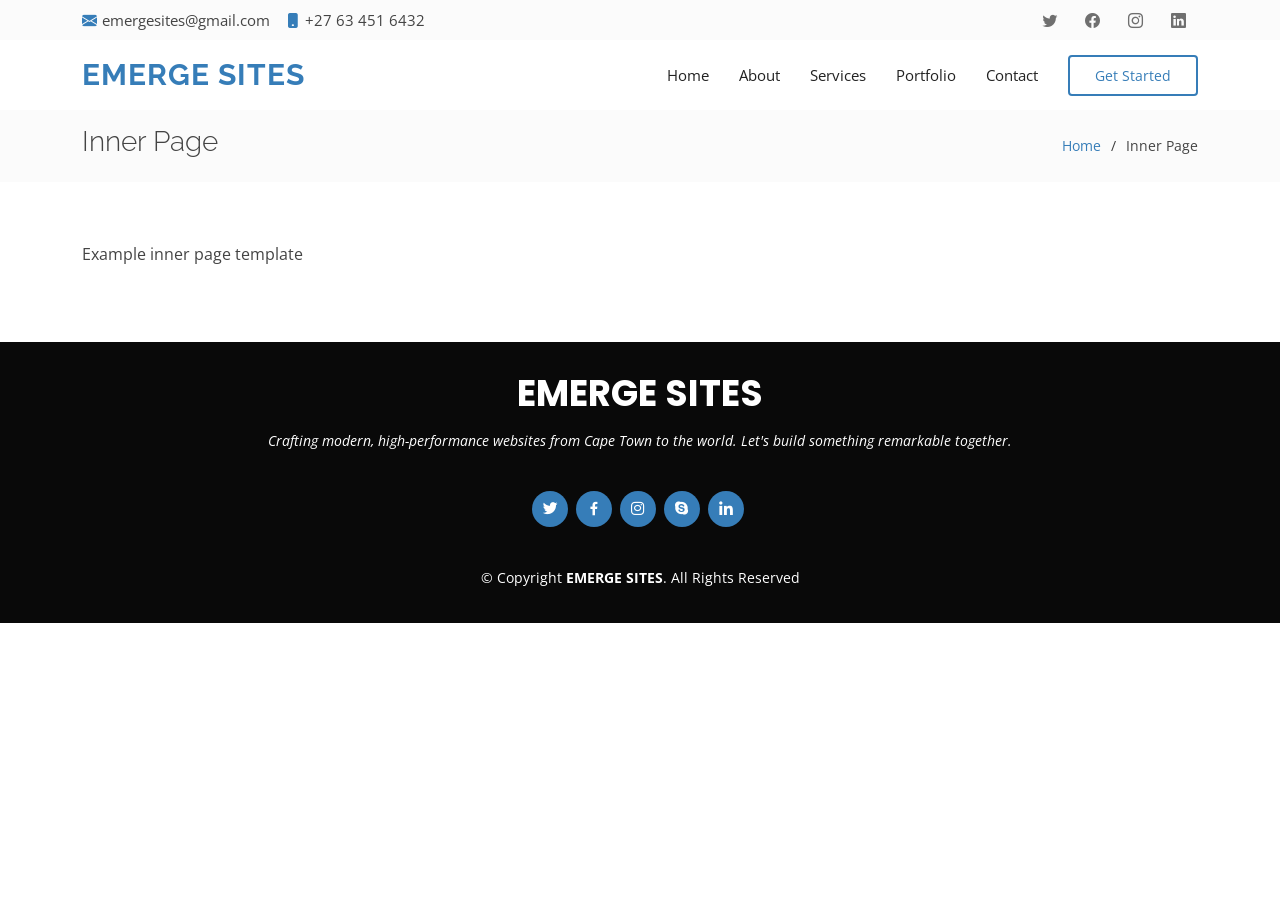
==== commit cdaac2f4: "feat: add new portfolio/client items, comment out team section, remove BootstrapMade credit and em d" ====
--- a/inner-page.html
+++ b/inner-page.html
@@ -6,7 +6,7 @@
   <meta content="width=device-width, initial-scale=1.0" name="viewport">
 
   <title>EMERGE SITES</title>
-  <meta content="Emerge Sites — Cape Town-based web development agency delivering custom websites, SEO, and digital solutions." name="description">
+  <meta content="Emerge Sites: Cape Town-based web development agency delivering custom websites, SEO, and digital solutions." name="description">
   <meta content="web development, website design, SEO, Cape Town, South Africa, Emerge Sites" name="keywords">
 
   <!-- Favicons -->
@@ -68,7 +68,7 @@
           <li><a class="nav-link scrollto" href="#about">About</a></li>
           <li><a class="nav-link scrollto" href="#services">Services</a></li>
           <li><a class="nav-link scrollto " href="#portfolio">Portfolio</a></li>
-          <li><a class="nav-link scrollto" href="#team">Team</a></li>
+          <!-- <li><a class="nav-link scrollto" href="#team">Team</a></li> -->
           <li><a class="nav-link scrollto" href="#contact">Contact</a></li>
           <li><a class="getstarted scrollto" href="#about">Get Started</a></li>
         </ul>
@@ -120,13 +120,6 @@
       <div class="copyright">
         &copy; Copyright <strong><span>EMERGE SITES</span></strong>. All Rights Reserved
       </div>
-      <div class="credits">
-        <!-- All the links in the footer should remain intact. -->
-        <!-- You can delete the links only if you purchased the pro version. -->
-        <!-- Licensing information: https://bootstrapmade.com/license/ -->
-        <!-- Purchase the pro version with working PHP/AJAX contact form: https://bootstrapmade.com/green-free-one-page-bootstrap-template/ -->
-        Designed by <a href="https://bootstrapmade.com/">BootstrapMade</a>
-      </div>
     </div>
   </footer><!-- End Footer -->
 
